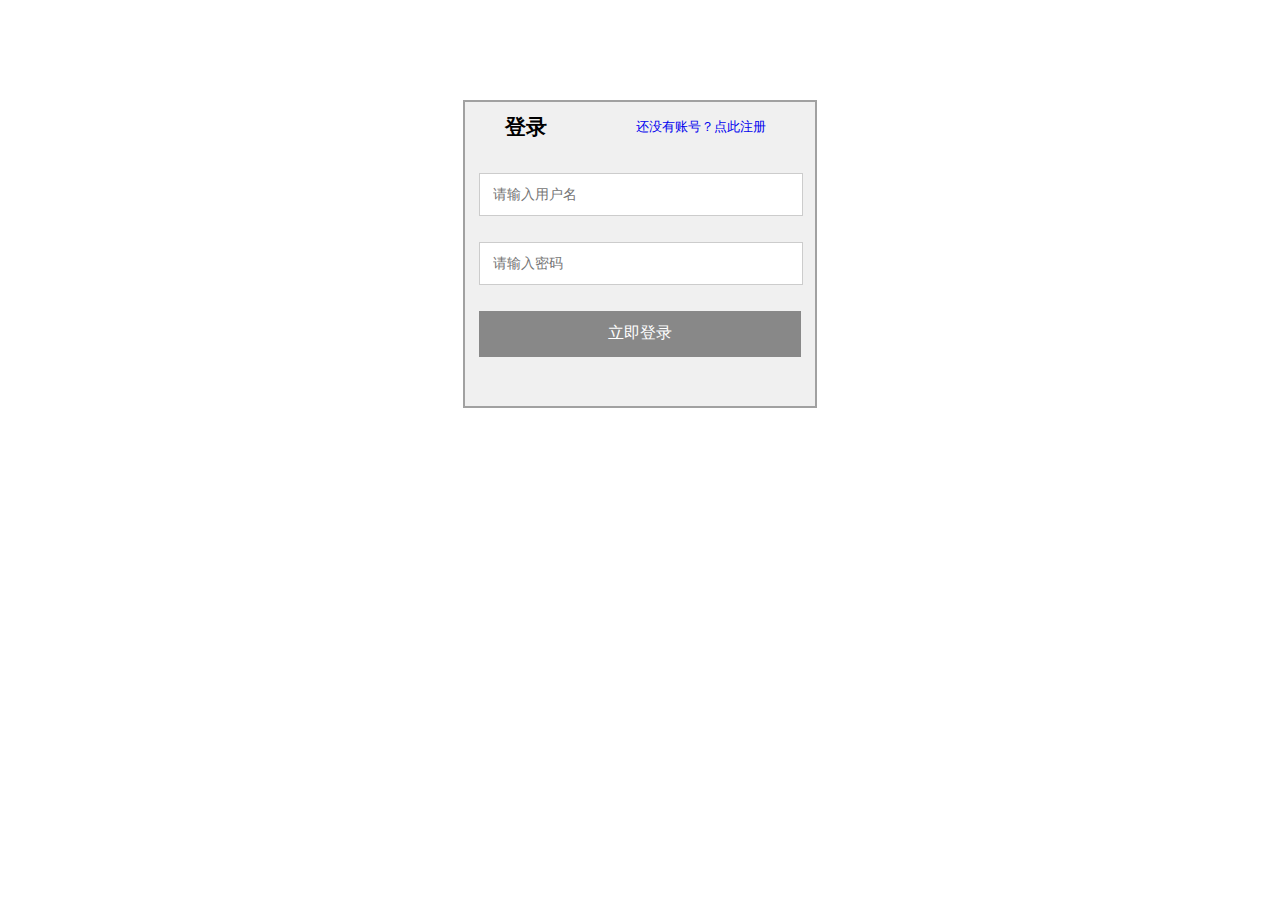
==== static/html/logIn.html @ 533178ab "提交了注册和登录页面的初始版本" ====
<!DOCTYPE html>
<html>
    <head>
        <meta charset="UTF-8">

        <link rel="stylesheet" href="../css/logIn.css">
        <script type="text/javascript" src="../js/logIn.js"></script>
    </head>

<body>
    <div class="box">
        <div class="header">
            <div class="headline"><h1>登录</h1></div>

            <div class="jump-link"><a href="../html/signUp.html">还没有账号？点此注册</a></div>
        </div>

        <form id="register" name="myform" action="" 
          method="post">
            <input id="username" type="text" name="username" 
            placeholder="请输入用户名"  onfocus="oFocus_1()" onblur="oBlur_1()">
            
            <p id="remind_1"></p>

            <input id="password" type="password" name="password" 
            placeholder="请输入密码"  onfocus="oFocus_2()" onblur="oBlur_2()">
            
            <p id="remind_2"></p>
            
            <button id="btn-submit" type="submit" name="submit" >立即登录</button>
        </form>
    </div>
        
</body>
</html>
---- static/css/logIn.css ----
* {
    margin: 0;
    padding: 0;
}

.box {
    width: 350px;
    margin: 0 auto;
    margin-top: 100px;
    background: #f0f0f0;
    border:2px solid #a1a1a1;
}

.box .header {
    height: 50px;
    display: grid;
    grid-template-columns: 35% 65%;
    grid-template-rows: 100%;
    grid-template-areas: 'a b';
    justify-items: center;
    align-items: center;
}

.box .header .headline {
   grid-area: a;
   font-size: 65%;
}

.box .header .jump-link {
    grid-area: b;
    /* color: black; */
    font-size: 80%;
}

.jump-link a {
    text-decoration:none;
}

.jump-link a:visited {
    color: black;
}

.jump-link a:hover {
    color: red;
}

.jump-link a:active {
    color: red;
}


.box #register {
    display: block;
    height: 212px;
    padding: 6% 4%;
    background: #f0f0f0;
}

#register #remind_1 {
    width: 80%;
    height: 26px;
    /* margin: 0 auto 2px; */
    /* margin-left: 2px; */
    text-align: left;
    text-indent: 5px;
    font-size: 0.6em;
    color: #f00;
}

#register #remind_2 {
    width: 80%;
    height: 26px;
    /* margin-left: 2px; */
    text-align: left;
    text-indent: 5px;
    font-size: 0.6em;
    color: #f00;
}


#register input[type="text"] {
    width: 92%;
    background: #fff;
    /* margin-bottom: 4%; */
    border: 1px solid #ccc;
    padding: 4%;
    font-family: 'Open Sans',sans-serif;
    font-size: 85%;
    color: #555;
}

#register input[type="password"] {
    width: 92%;
    background: #fff;
    /* margin-bottom: 4%; */
    border: 1px solid #ccc;
    padding: 4%;
    font-family: 'Open Sans',sans-serif;
    font-size: 85%;
    color: #555;
} 

#register #btn-submit {
    width: 100%;
    background: #888888;
    border: 0;
    padding: 4%;
    font-family: 'Open Sans',sans-serif;
    font-size: 100%;
    color: #fff;
}
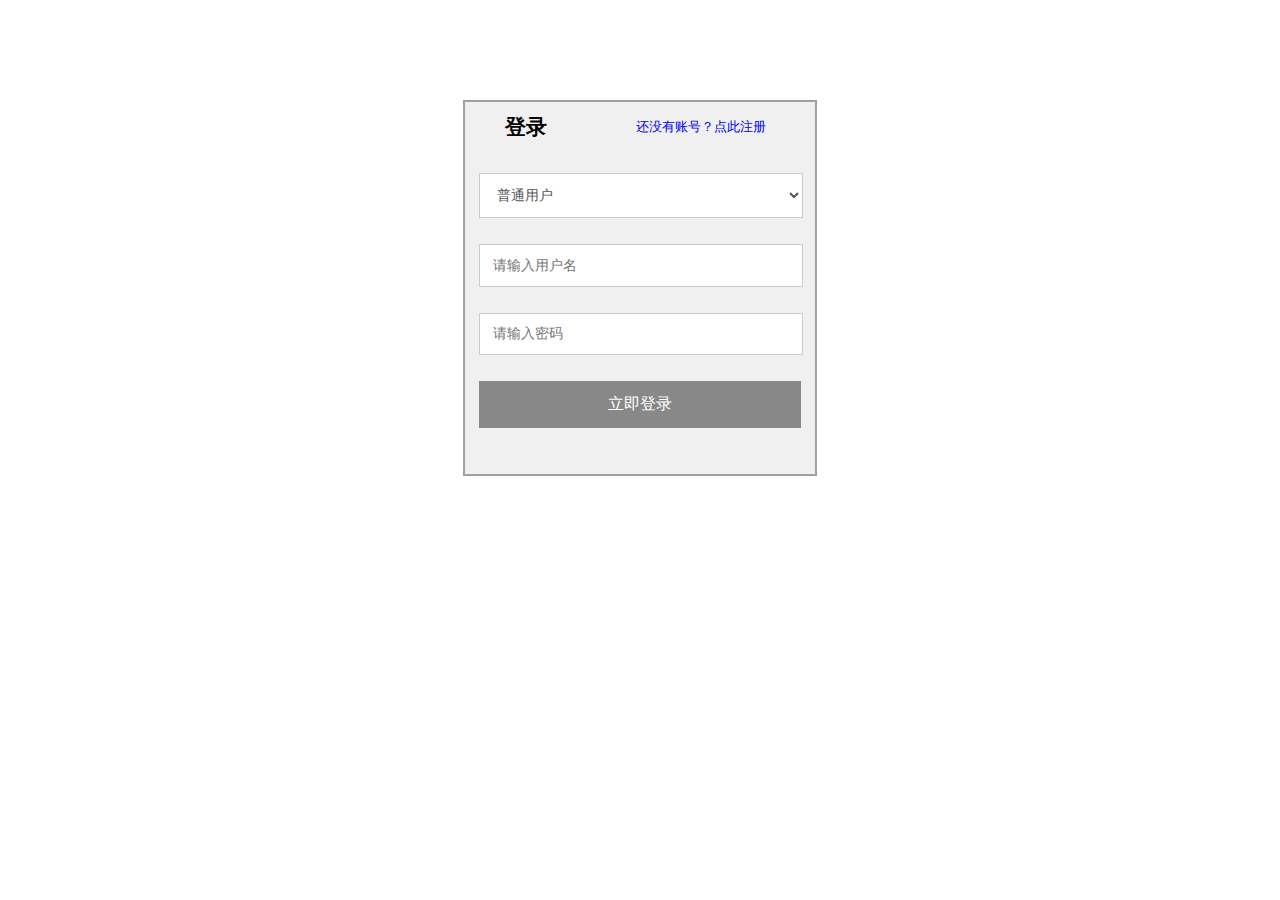
==== commit 3bbef38b: "修改了登录页面，增加了用户/商家的下拉菜单" ====
--- a/static/html/logIn.html
+++ b/static/html/logIn.html
@@ -17,6 +17,14 @@
 
         <form id="register" name="myform" action="" 
           method="post">
+
+            <select id="role" name="role">
+                <option value="user">普通用户</option>
+                <option value="seller">商家</option>
+            </select>
+
+            <p id="remind_0"></p>
+
             <input id="username" type="text" name="username" 
             placeholder="请输入用户名"  onfocus="oFocus_1()" onblur="oBlur_1()">
             
--- a/static/css/logIn.css
+++ b/static/css/logIn.css
@@ -51,9 +51,31 @@
 
 .box #register {
     display: block;
-    height: 212px;
+    height: 280px;
     padding: 6% 4%;
     background: #f0f0f0;
+}
+
+#register #role {
+    width: 324px;
+    background: #fff;
+    /* margin-bottom: 26px; */
+    border: 1px solid #ccc;
+    padding: 4%;
+    font-family: 'Open Sans',sans-serif;
+    font-size: 85%;
+    color: #555;
+}
+
+#register #remind_0 {
+    width: 80%;
+    height: 26px;
+    /* margin: 0 auto 2px; */
+    /* margin-left: 2px; */
+    text-align: left;
+    text-indent: 5px;
+    font-size: 0.6em;
+    color: #f00;
 }
 
 #register #remind_1 {
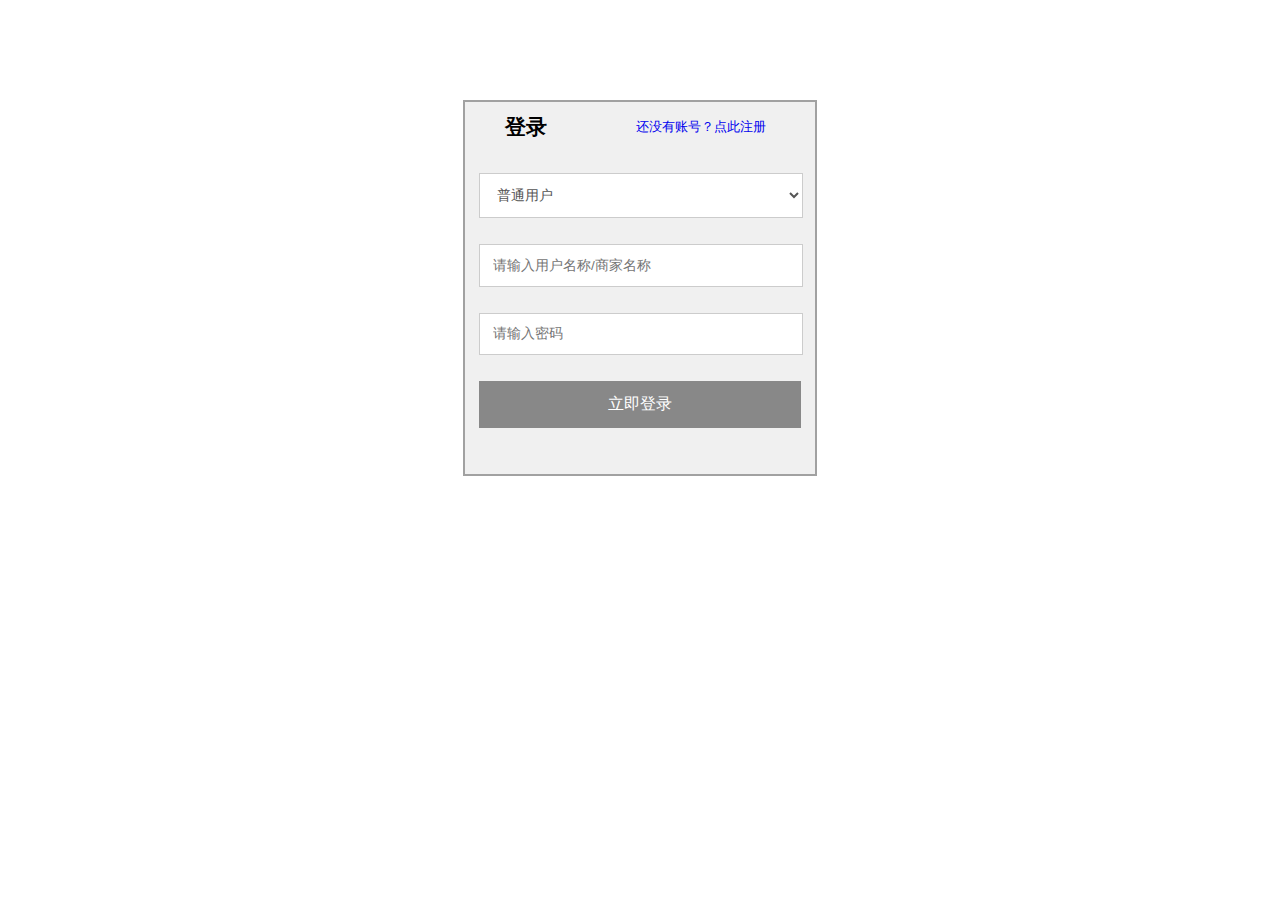
==== commit 33b55c02: "更新了登录页面" ====
--- a/static/html/logIn.html
+++ b/static/html/logIn.html
@@ -26,7 +26,7 @@
             <p id="remind_0"></p>
 
             <input id="username" type="text" name="username" 
-            placeholder="请输入用户名"  onfocus="oFocus_1()" onblur="oBlur_1()">
+            placeholder="请输入用户名称/商家名称"  onfocus="oFocus_1()" onblur="oBlur_1()">
             
             <p id="remind_1"></p>
 
